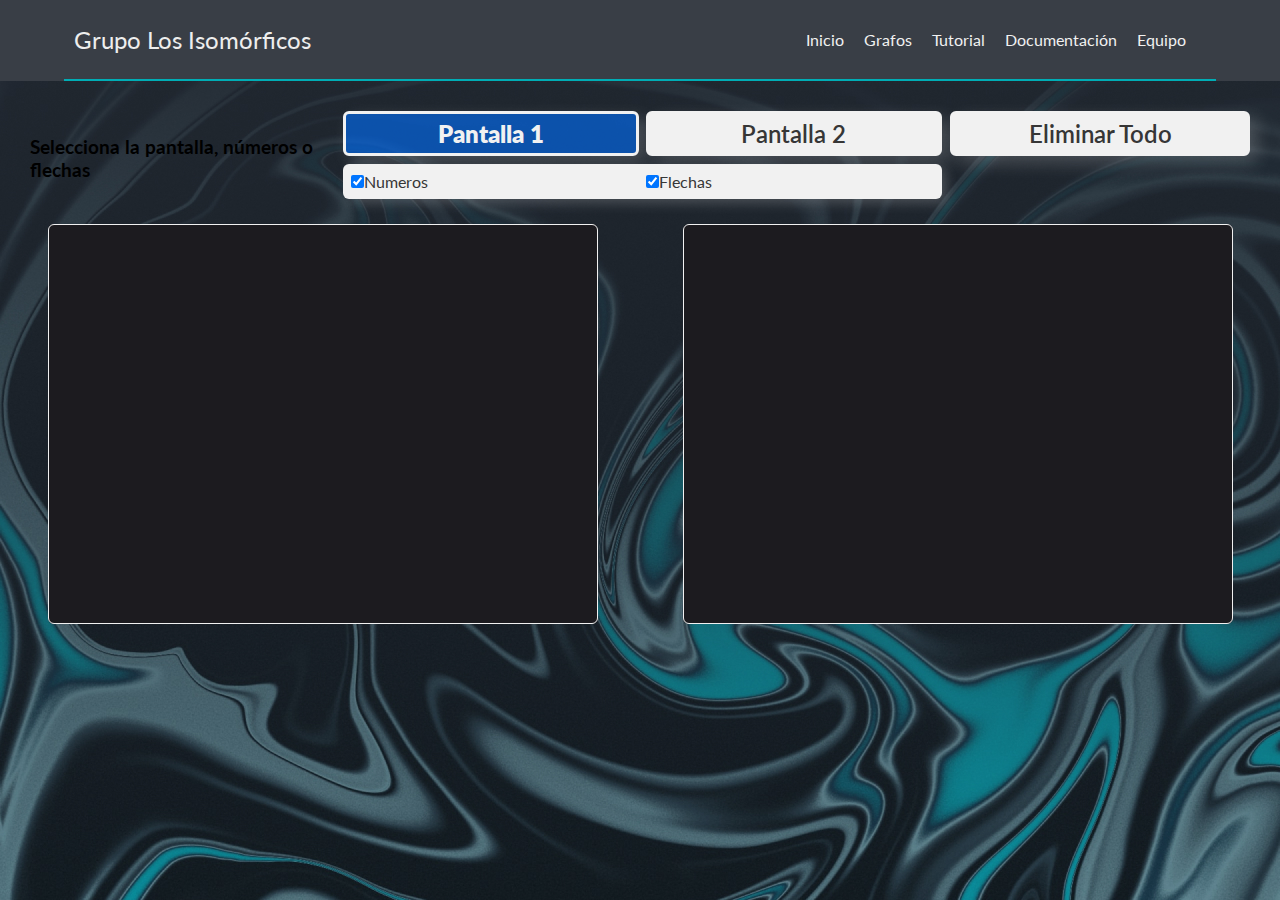
==== aplicativo.html @ a6cd9d34 "22-242002" ====
<!DOCTYPE html>
<html lang="es">

<head>
    <meta charset="UTF-8">
    <meta name="viewport" content="width=device-width, initial-scale=1.0">
    <title>Crear Grafos</title>
    <link rel="stylesheet" href="css/estilos_main.css">
    <link rel="stylesheet" href="css/estilos_grafos.css">
</head>

<body>
    <div class="inicio">
        <nav class="nav__inicio">
            <div class="container nav__container">
                <div class="nombre">
                    <h2 class="nombre__grupo">Grupo <span class="grupo_negrita">Los Isomórficos</span></h2>
                </div>
                <div class="links">
                    <a href="index.html" class="link">Inicio</a>
                    <a class="link">Grafos</a>
                    <a href="https://youtu.be/4gMKj83lTCY" class="link">Tutorial</a>
                    <a href="https://docs.google.com/document/d/1p1cPrLK0Ua-Ob9F9RxJX6WpUO6AuyRL_/edit?usp=sharing&ouid=102609145598646910221&rtpof=true&sd=true"
                        class="link">Documentación</a>
                    <a href="equipo.html" class="link">Equipo</a>
                </div>
            </div>
        </nav>
        <section class="container_principal">
            <b>Selecciona la pantalla, números o flechas</b>
            <section class="control_principal">

                <div class="controles">
                    <p class="botones_control active" id="dib_p1">Pantalla 1</p>
                    <p class="botones_control" id="dib_p2">Pantalla 2</p>
                </div>
                <p class="botones_control" id="eliminar_grafos">Eliminar Todo</p>
                <section class="casillas">
                    <div class="check"><input type="checkbox" name="numeros" checked="true">Numeros</div>
                    <div class="check"><input type="checkbox" name="flechas" checked="true">Flechas</div>
                </section>
            </section>
        </section>

        <section class="principal">
            <div class="pantallas_grafo">
                <div class="pantalla">
                    <svg class="lienzo" id="canvas_1" viewBox="0 0 500 400"></svg>
                </div>
            </div>
            <div class="pantallas_grafo">
                <div class="pantalla">
                    <svg class="lienzo" id="canvas_2">></svg>
                </div>
            </div>
        </section>
    </div>
    <script src="https://d3js.org/d3.v5.min.js"></script>
    <script src="js/grafos.js"></script>
</body>

</html>
---- css/estilos_main.css ----
@import url('https://fonts.googleapis.com/css2?family=Lato:wght@300;400;700;900&display=swap');

:root {
    --primario: #222831;
    --secundario: #393E46;
    --verde-agua: #00adb5;
    --verde-agua-osc: #023638;
    --blanco1: #FFFFFF;
    --blanco2: #F1F1F1;
    --blanco3: #EEEEEE;
    --sombra: 0 8px 8px;
    --color_sombra: #00000033;
    --color_sombra-2: #02363888;
}
*{
    margin: 0;
    padding: 0;
    box-sizing: border-box;
}
/* GENERAL */
body {
    background: url("img/fondo-colores.jpg");
    font-family: 'Lato', sans-serif;
}

h2 {
    color: var(--blanco3);
    font-size: 24px;
    font-weight: 400;
}
p {
    color: var(--blanco2);
    font-size: 24px;
    font-weight: 700;
}

li {
    color: var(--blanco3);
    font-size: 24px;
    font-weight: 700;
    padding: 5px;
}
img {
    margin-right: 50px;
}

/* SECCIONES*/
.container{
    width: 90%;
    max-width: 1200px;
    margin: 0 auto;
    overflow: auto;
    padding-top: 30px;
    height: auto;
}
/* NAVBAR */
.inicio {
    width: 100%;
}

.nombre-color {
    color: var(--verde-agua);
    font-weight: 900;
}

.nav__inicio {
    background-color: var(--secundario);
}

.nav__container {
    display: flex;
    align-items: center;
    justify-content: space-between;
    height: inherit;
    padding: 10px;
    border-bottom: 2px solid var(--verde-agua);
}
.links {
    display: flex;
    padding: 10px;
}

.link,
.boton-comenzar{
    display: inline-block;
    color: var(--blanco2);
    text-decoration: none;
    font-weight: 400;
    padding: 10px;
}

.link:hover{
    color: var(--verde-agua);
}

.boton-comenzar{
    background-color: var(--verde-agua);
    border-radius: 6px;
    border: 2px solid var(--verde-agua);
    box-shadow: var(--sombra) var(--color_sombra-2);
    font-weight: 900;
}

.boton-comenzar:hover {
    background-color: var(--secundario);
    border: 2px solid var(--verde-agua);
}
/* HERO */
.inicio__principal{
    display: grid;
    text-align: center;
}

.titulo{
    color: var(--blanco2);
    font-size: 48px;
    font-weight: 700;
}

.resaltar {
    font-weight: 900;
    color: var(--primario);
    background-color: var(--verde-agua);
}

.row__hero{
    padding-top: 40px;
    display: flex;
    flex-flow: row nowrap;
    text-align: start;
    align-items: center;
}

.documentacion{
    display: flex;
    padding: 20px;
}

.docs{
    display: inherit;
    justify-content: space-evenly;
    align-items: center;
    background-color: #f1f1f1cc;
    border-radius: 10px;
    padding: 5px;
}

.texto-oscuro{
    color: var(--secundario);
    font-size: 18px;
    padding: 0 20px;
}
.boton-comenzar.como{
    box-shadow: none;
    padding: 10px;
}
.boton-comenzar.como:hover{
    background-color: transparent;
    border: 2px solid var(--verde-agua);
    color: var(--primario);
    box-shadow: none;
}
---- css/estilos_grafos.css ----
/* PANTALLAS
Aqui va todo lo relacionado con los grafos */
.principal {
  display: grid;
  justify-items: center;
  grid-template-columns: 1fr 1fr;
  gap: 10px;
  padding: 10px;
}

.pantallas_grafo {
  display: grid;
  justify-items: center;
  padding: 10px;
  gap: 10px;
}

.pantalla {
  width: 550px;
  height: 400px;
  margin: 0;
  background-color: #1C1B1F;
  border-radius: 6px;
}

.lienzo {
  width: 550px;
  height: 400px;
  border-radius: 6px;
  border: 1px solid #f1f1f1;
}

b {
  display: flex;
  font-size: larger;
  align-items: center;
}
p {
  font-weight: 600;
}

/* BOTONES CONTROL SUPERIOR */
.container_principal {
  display: grid;
  grid-template-columns: 1fr 3fr;
  padding: 30px;
  padding-bottom: 0;
  gap: 10px;
}

.control_principal {
  padding-bottom: 5px;
  display: grid;
  grid-template-columns: 2fr 1fr;
  gap: 8px;
}

.controles {
  display: grid;
  grid-template-columns: 1fr 1fr;
  gap: 7px;
}

.botones_control {
  background: #f1f1f1;
  border-radius: 6px;
  box-shadow: 0.3em 0.3em 0.7em #FFFFFF30;
  transition: border 0.5s cubic-bezier(0.175, 0.885, 0.32, 1.275);
  border: #f1f1f1 3px solid;

  display: flex;
  justify-content: center;
  padding: 5px;
  color: #363636;
  cursor: pointer;
}

.botones_control:hover {
  border: #006fff 3px solid;
}

.botones_control:active {
  background: #1f80ff70;
  color: #f1f1f1;
  font-weight: 800;
}

.botones_control.active {
  background: #006fff99;
  color: #f1f1f1;
  font-weight: 800;
}

.casillas {
  padding: 8px;
  display: grid;
  grid-template-columns: 1fr 1fr;
  gap: 8px;
  background: #f1f1f1;
  border-radius: 6px;
  box-shadow: 0.3em 0.3em 0.7em #FFFFFF30;
  color: #363636;
}

/* SECCION INFORMACION */
.info_pantalla {
  display: grid;
  background: #f1f1f1;
  border-radius: 6px;
  box-shadow: 0.3em 0.3em 0.7em #FFFFFF30;
  color: #363636;
  padding: 10px;
  width: 550px;
  gap: 5px;
  justify-items: center;
  align-items: center;
}

#importante {
  font-size: 10px;
  font-weight: 600;
  color: #666;
}

/* GRAFOS */
.arista {
  stroke: #F1F1F1;
  stroke-width: 3.5px;
  stroke-linecap: round;
  stroke-linejoin: round;
  cursor: default;
  box-shadow: 0px 4px 4px rgba(255, 255, 255, 0.25);
}

.arista:hover {
  stroke: #ffffff;
}

.dragLine {
  stroke-width: 5px;
  stroke: #666;
}

.vertice {
  cursor: pointer;
  stroke: #FFFFFF;
  stroke-width: 1.5px;
}

.vertice:hover {
  stroke-width: 3px;
  stroke: #FFFFFF;
}

.dragLine.hidden {
  stroke-width: 0;
}

.seleccionado {
  stroke-width: 3px;
  stroke: #fff;
  outline: 2px dashed #006fff;
}

.arselect {
  stroke: #006fff;
  stroke-dasharray: 5, 6;
}

.texto {
  cursor: pointer;
  user-select: none;
  fill: #fff;
  font-size: 14px;
  stroke-width: 0.5px;
}

.propiedades {
  cursor: pointer;
}

.plan,
.comp {
  display: none;
}

.propiedades,
.na-nv,
.re {
  display: block;
  text-align: center;
  color: #363636;
}

/* MATRICES */
.nvertices,
.naristas,
.region,
.ncrom,
.tipo,
.conexo,
.plano,
.completo,
.ncroma,
.regular,
.circuito-eu,
.label-c,
.label-ady,
.grafo-eu,
.camino-eu,
.hamilton {
  color: #006fff;
  font-weight: bold;
}


.label-c,
.label-ady {
  display: none;
}

.matriz-ady,
.matriz-c {
  width: auto;
  height: auto;
  margin: 8px;
  padding: 0 10px;
  display: none;
}

.analisis>* {
  margin: 0;
  text-align: center;
}

.analisis>* {
  text-align: center;
}

table {
  display: -webkit-inline-box;
  margin: 10px 0;
}

tbody {
  padding: 4px;
  display: block;
  border: 2px solid #006fff;
  border-radius: 6px;
}

tbody> :first-child,
tr> :first-child  {
  color: #006fff;
  font-weight: bold;
}

td {
  min-inline-size: 20px;
  text-align: center;
  font-weight: bold;
}
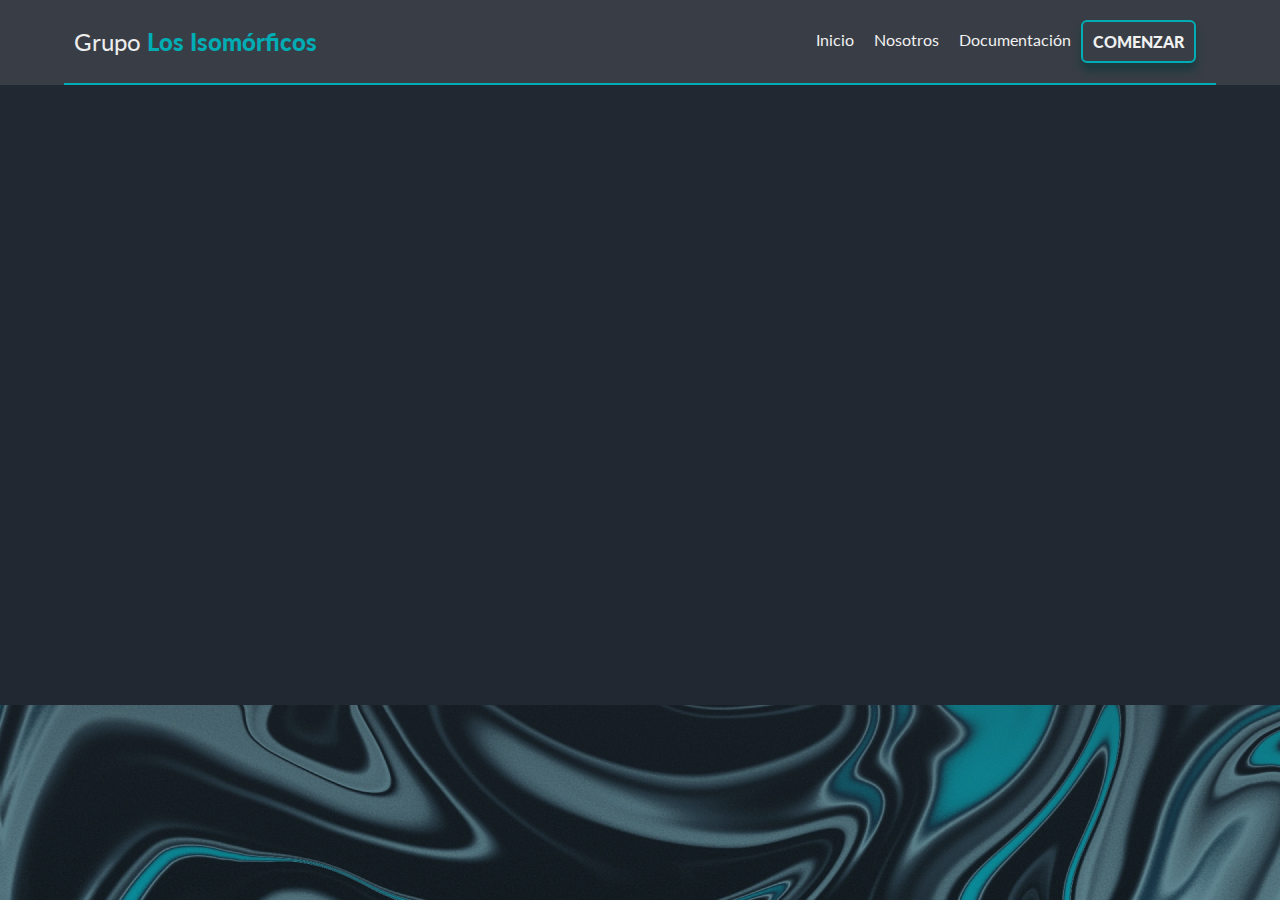
==== commit 281d89f6: "2206-272048" ====
--- a/aplicativo.html
+++ b/aplicativo.html
@@ -4,57 +4,32 @@
 <head>
     <meta charset="UTF-8">
     <meta name="viewport" content="width=device-width, initial-scale=1.0">
-    <title>Crear Grafos</title>
+    <title>Simulación Isomórficos App</title>
     <link rel="stylesheet" href="css/estilos_main.css">
-    <link rel="stylesheet" href="css/estilos_grafos.css">
+    <link rel="stylesheet" href="css/estilos_aplicativo.css">
 </head>
 
-<body>
+<body class="app">
     <div class="inicio">
-        <nav class="nav__inicio">
+        <div class="nav__inicio">
             <div class="container nav__container">
                 <div class="nombre">
-                    <h2 class="nombre__grupo">Grupo <span class="grupo_negrita">Los Isomórficos</span></h2>
+                    <h2>Grupo <span class="nombre-color">Los Isomórficos</span></h2>
                 </div>
                 <div class="links">
                     <a href="index.html" class="link">Inicio</a>
-                    <a class="link">Grafos</a>
-                    <a href="https://youtu.be/4gMKj83lTCY" class="link">Tutorial</a>
-                    <a href="https://docs.google.com/document/d/1p1cPrLK0Ua-Ob9F9RxJX6WpUO6AuyRL_/edit?usp=sharing&ouid=102609145598646910221&rtpof=true&sd=true"
-                        class="link">Documentación</a>
-                    <a href="equipo.html" class="link">Equipo</a>
+                    <a href="equipo.html" class="link">Nosotros</a>
+                    <a href="documentacion.html" class="link">Documentación</a>
+                    <a href="aplicativo.html" class="link boton-comenzar-sel">COMENZAR</a>
                 </div>
             </div>
-        </nav>
-        <section class="container_principal">
-            <b>Selecciona la pantalla, números o flechas</b>
-            <section class="control_principal">
-
-                <div class="controles">
-                    <p class="botones_control active" id="dib_p1">Pantalla 1</p>
-                    <p class="botones_control" id="dib_p2">Pantalla 2</p>
-                </div>
-                <p class="botones_control" id="eliminar_grafos">Eliminar Todo</p>
-                <section class="casillas">
-                    <div class="check"><input type="checkbox" name="numeros" checked="true">Numeros</div>
-                    <div class="check"><input type="checkbox" name="flechas" checked="true">Flechas</div>
-                </section>
-            </section>
-        </section>
-
-        <section class="principal">
-            <div class="pantallas_grafo">
-                <div class="pantalla">
-                    <svg class="lienzo" id="canvas_1" viewBox="0 0 500 400"></svg>
-                </div>
-            </div>
-            <div class="pantallas_grafo">
-                <div class="pantalla">
-                    <svg class="lienzo" id="canvas_2">></svg>
-                </div>
-            </div>
-        </section>
+        </div>
     </div>
+    <section class="interactive-zone">
+        <div class="pantalla">
+            <svg class="screen" id="screen-zone" viewBox="0 0 500 400"></svg>
+        </div>
+    </section>
     <script src="https://d3js.org/d3.v5.min.js"></script>
     <script src="js/grafos.js"></script>
 </body>
--- a/css/estilos_main.css
+++ b/css/estilos_main.css
@@ -2,7 +2,7 @@
 
 :root {
     --primario: #222831;
-    --secundario: #393E46;
+    --secundario: #393e46;
     --verde-agua: #00adb5;
     --verde-agua-osc: #023638;
     --blanco1: #FFFFFF;
@@ -59,8 +59,9 @@
 }
 
 .nombre-color {
+    font-weight: 900;
     color: var(--verde-agua);
-    font-weight: 900;
+
 }
 
 .nav__inicio {
@@ -99,6 +100,15 @@
     border: 2px solid var(--verde-agua);
     box-shadow: var(--sombra) var(--color_sombra-2);
     font-weight: 900;
+}
+
+.boton-comenzar-sel{
+    background-color: var(--secundario);
+    border-radius: 6px;
+    border: 2px solid var(--verde-agua);
+    box-shadow: var(--sombra) var(--color_sombra-2);
+    font-weight: 900;
+    color: var(--blanco2);
 }
 
 .boton-comenzar:hover {
@@ -159,4 +169,8 @@
     border: 2px solid var(--verde-agua);
     color: var(--primario);
     box-shadow: none;
+}
+
+.veag {
+    color: var(--verde-agua);
 }--- a/css/estilos_aplicativo.css
+++ b/css/estilos_aplicativo.css
@@ -0,0 +1,24 @@
+/* PANTALLAS */
+.interactive-zone{
+  display: flex;
+  justify-content: center;
+  flex-wrap: nowrap;
+  background-color: var(--primario);
+}
+
+.pantalla {
+  height: 620px;
+  margin: 0;
+}
+
+.screen {
+  width: 100%;
+  height: 450px;
+}
+
+.lienzo {
+  width: 550px;
+  height: 400px;
+  border-radius: 6px;
+  border: 1px solid #f1f1f1;
+}
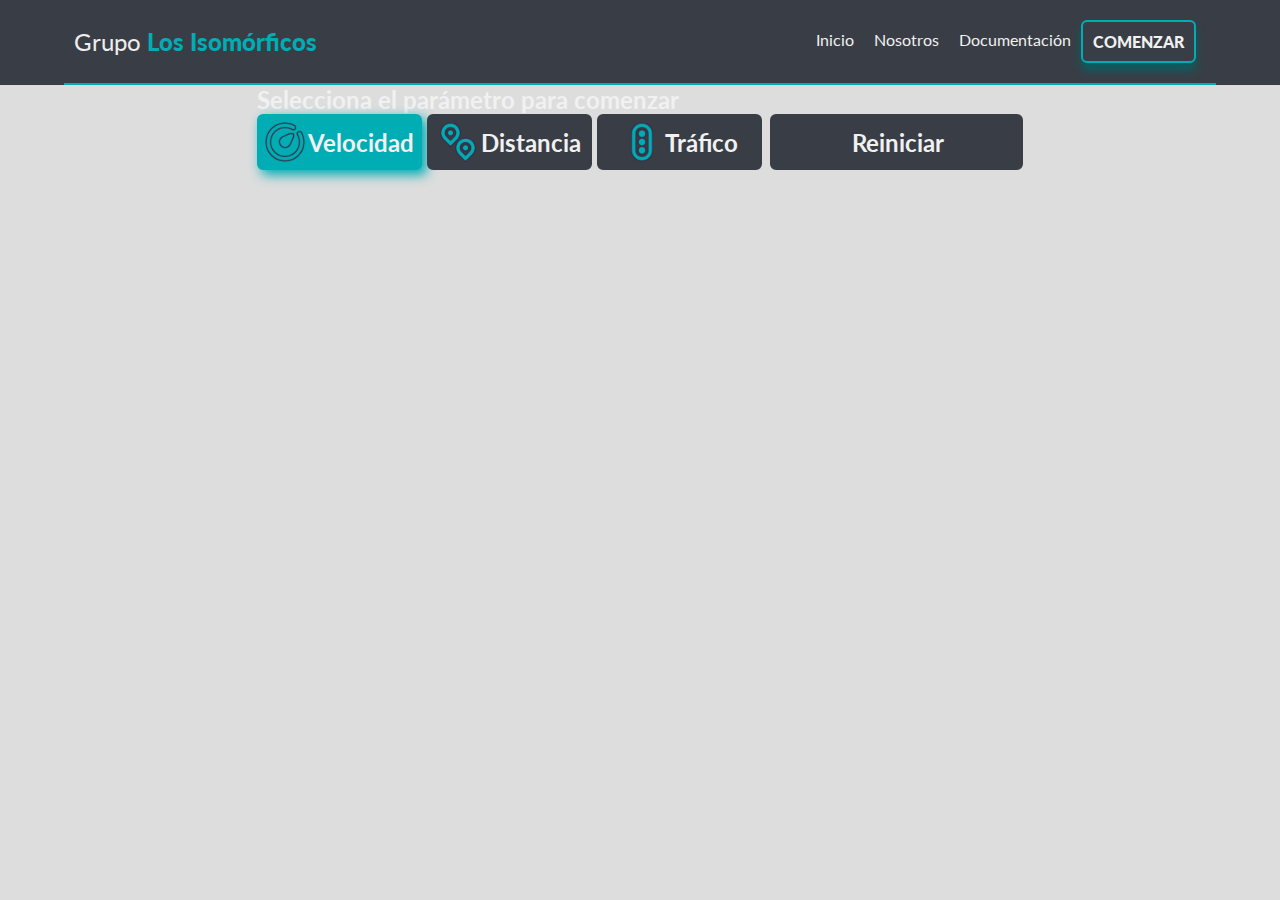
==== commit c87bf59f: "2207-022150" ====
--- a/aplicativo.html
+++ b/aplicativo.html
@@ -5,33 +5,54 @@
     <meta charset="UTF-8">
     <meta name="viewport" content="width=device-width, initial-scale=1.0">
     <title>Simulación Isomórficos App</title>
+    <link rel="stylesheet" href="css/estilos_aplicativo.css">
     <link rel="stylesheet" href="css/estilos_main.css">
-    <link rel="stylesheet" href="css/estilos_aplicativo.css">
 </head>
 
-<body class="app">
-    <div class="inicio">
-        <div class="nav__inicio">
-            <div class="container nav__container">
-                <div class="nombre">
-                    <h2>Grupo <span class="nombre-color">Los Isomórficos</span></h2>
-                </div>
-                <div class="links">
-                    <a href="index.html" class="link">Inicio</a>
-                    <a href="equipo.html" class="link">Nosotros</a>
-                    <a href="documentacion.html" class="link">Documentación</a>
-                    <a href="aplicativo.html" class="link boton-comenzar-sel">COMENZAR</a>
+<body>
+    <div class="fondo">
+        <div class="inicio">
+            <div class="nav__inicio">
+                <div class="container nav__container">
+                    <div class="nombre">
+                        <h2>Grupo <span class="nombre-color">Los Isomórficos</span></h2>
+                    </div>
+                    <div class="links">
+                        <a href="index.html" class="link">Inicio</a>
+                        <a href="equipo.html" class="link">Nosotros</a>
+                        <a href="documentacion.html" class="link">Documentación</a>
+                        <a href="aplicativo.html" class="link boton-comenzar-sel">COMENZAR</a>
+                    </div>
                 </div>
             </div>
         </div>
+        <section class="interactive-zone">
+            <div class="pantalla" id="screen">
+                <p class="negative">Selecciona el parámetro para comenzar</p>
+                <section class="control_param">
+                    <div class="controles">
+                        <div class="botones_control active" id="vel">
+                            <img src="css/img/speed.png" width="40px" height="40px">
+                            <p class="boton">Velocidad</p> 
+                        </div>
+                        <div class="botones_control" id="dist">
+                            <img src="css/img/distance-line.png" width="40px" height="40px">
+                            <p class="boton">Distancia</p> 
+                        </div>
+                        <div class="botones_control" id="traf">
+                            <img src="css/img/traffic-lights.png" width="40px" height="40px">
+                            <p class="boton">Tráfico</p> 
+                        </div>
+                    </div>
+                    <div class="botones_control" id="clear_screen">
+                        <p class="boton">Reiniciar</p> 
+                    </div>
+                </section>
+            </div>
+        </section>
     </div>
-    <section class="interactive-zone">
-        <div class="pantalla">
-            <svg class="screen" id="screen-zone" viewBox="0 0 500 400"></svg>
-        </div>
-    </section>
     <script src="https://d3js.org/d3.v5.min.js"></script>
-    <script src="js/grafos.js"></script>
+    <script src="js/script_mapa.js"></script>
 </body>
 
 </html>--- a/css/estilos_aplicativo.css
+++ b/css/estilos_aplicativo.css
@@ -1,9 +1,13 @@
 /* PANTALLAS */
+.fondo{
+  min-height: 100vh;
+  background-color: #DDDDDD;
+}
+
 .interactive-zone{
   display: flex;
   justify-content: center;
   flex-wrap: nowrap;
-  background-color: var(--primario);
 }
 
 .pantalla {
@@ -22,3 +26,53 @@
   border-radius: 6px;
   border: 1px solid #f1f1f1;
 }
+
+.control_param {
+  padding-bottom: 5px;
+  display: grid;
+  grid-template-columns: 2fr 1fr;
+  gap: 8px;
+}
+
+.controles {
+  display: grid;
+  grid-template-columns: 1fr 1fr 1fr;
+  gap: 5px;
+}
+
+.botones_control {
+  background: var(--secundario);
+  border-radius: 6px;
+  box-shadow: 0.3em 0.3em 0.7em var(--color-sombra-1);
+  transition: border 0.5s cubic-bezier(0.175, 0.885, 0.32, 1.275);
+  border: var(--secundario) 3px solid;
+
+  display: flex;
+  justify-content: center;
+  padding: 5px;
+  align-items: center;
+  cursor: pointer;
+}
+
+.botones_control:hover {
+  border: var(--verde-agua) 3px solid;
+  box-shadow: 0.3em 0.3em 0.7em var(--verde-agua);
+}
+
+.botones_control:active {
+  background: var(--verde-agua-osc);
+  border: var(--verde-agua) 3px solid;
+  font-weight: 800;
+}
+
+.botones_control.active {
+  background: var(--verde-agua);
+  color: var(--blanco1);
+  border: var(--verde-agua) 3px solid;
+  font-weight: 800;
+  box-shadow: 0.3em 0.3em 0.7em var(--verde-agua);
+}
+.boton{
+  color: var(--blanco2);
+  padding-left: 3px;
+}--- a/css/estilos_main.css
+++ b/css/estilos_main.css
@@ -10,7 +10,7 @@
     --blanco3: #EEEEEE;
     --sombra: 0 8px 8px;
     --color_sombra: #00000033;
-    --color_sombra-2: #02363888;
+    --color_sombra-2: #026366d5;
 }
 *{
     margin: 0;
@@ -40,7 +40,7 @@
     font-weight: 700;
     padding: 5px;
 }
-img {
+img.hero {
     margin-right: 50px;
 }
 
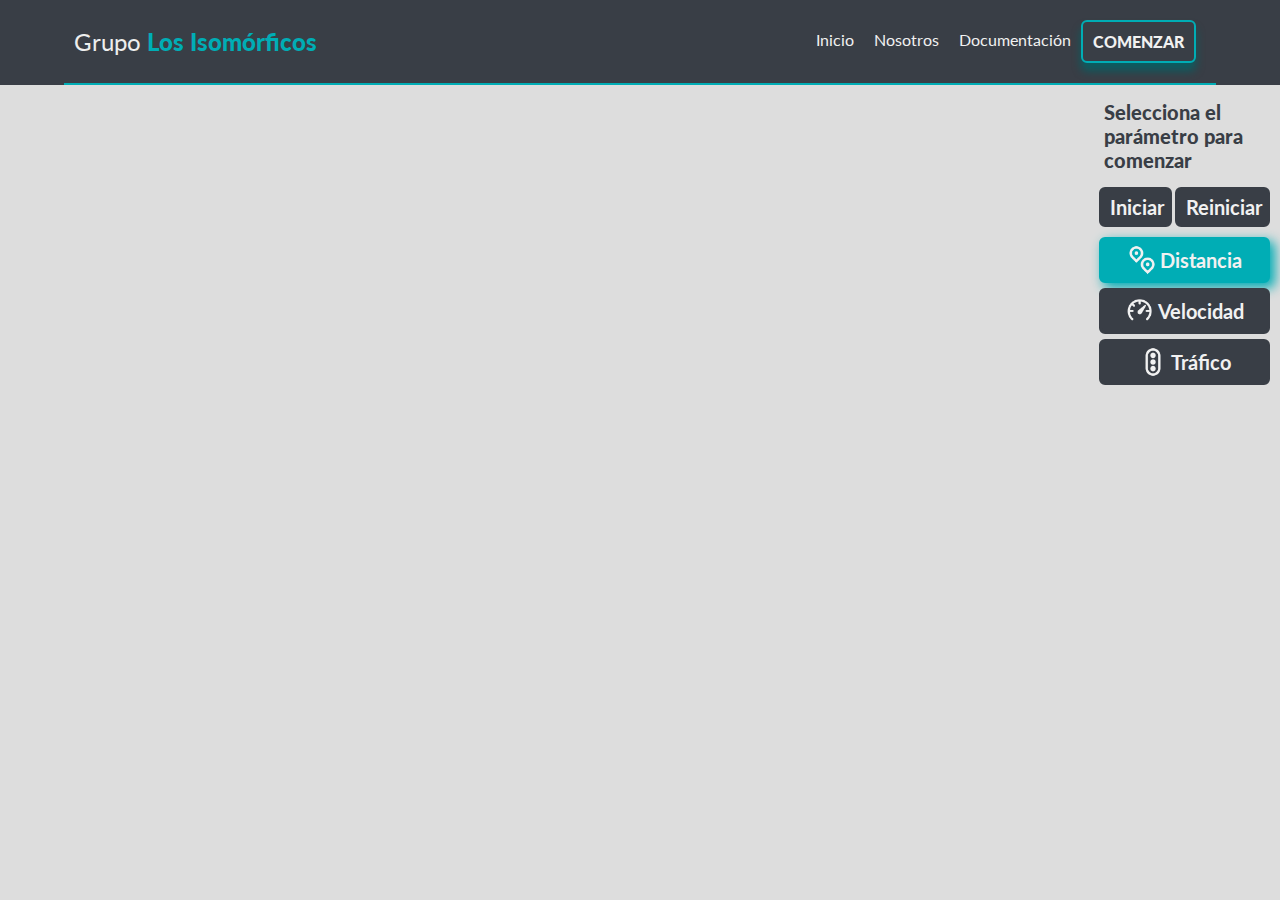
==== commit 6f556039: "2207-080544" ====
--- a/aplicativo.html
+++ b/aplicativo.html
@@ -27,28 +27,32 @@
             </div>
         </div>
         <section class="interactive-zone">
-            <div class="pantalla" id="screen">
-                <p class="negative">Selecciona el parámetro para comenzar</p>
+        <div class="sector-pantalla"></div>
                 <section class="control_param">
+                    <p class="negative">Selecciona el parámetro para comenzar</p>
+                    <div class="run">
+                        <div class="botones_control" id="start">
+                            <p class="boton">Iniciar</p>
+                        </div>
+                        <div class="botones_control" id="clear_screen">
+                            <p class="boton">Reiniciar</p>
+                        </div>
+                    </div>
                     <div class="controles">
-                        <div class="botones_control active" id="vel">
-                            <img src="css/img/speed.png" width="40px" height="40px">
-                            <p class="boton">Velocidad</p> 
+                        <div class="botones_control active" id="dist">
+                            <img src="css/img/distance-line.png" width="30px" height="30px">
+                            <p class="boton">Distancia</p>
                         </div>
-                        <div class="botones_control" id="dist">
-                            <img src="css/img/distance-line.png" width="40px" height="40px">
-                            <p class="boton">Distancia</p> 
+                        <div class="botones_control" id="vel">
+                            <img src="css/img/speed.png" width="30px" height="30px">
+                            <p class="boton">Velocidad</p>
                         </div>
                         <div class="botones_control" id="traf">
-                            <img src="css/img/traffic-lights.png" width="40px" height="40px">
-                            <p class="boton">Tráfico</p> 
+                            <img src="css/img/traffic-lights.png" width="30px" height="30px">
+                            <p class="boton">Tráfico</p>
                         </div>
                     </div>
-                    <div class="botones_control" id="clear_screen">
-                        <p class="boton">Reiniciar</p> 
-                    </div>
                 </section>
-            </div>
         </section>
     </div>
     <script src="https://d3js.org/d3.v5.min.js"></script>
--- a/css/estilos_aplicativo.css
+++ b/css/estilos_aplicativo.css
@@ -5,14 +5,8 @@
 }
 
 .interactive-zone{
-  display: flex;
-  justify-content: center;
-  flex-wrap: nowrap;
-}
-
-.pantalla {
-  height: 620px;
-  margin: 0;
+  display: grid;
+  grid-template-columns: 6fr 1fr;
 }
 
 .screen {
@@ -28,15 +22,22 @@
 }
 
 .control_param {
-  padding-bottom: 5px;
+  padding: 10px;
+  display: inherit;
+  gap: 10px;
+  align-content: start;
+  justify-content: start;
+}
+
+.run{
   display: grid;
-  grid-template-columns: 2fr 1fr;
-  gap: 8px;
+  grid-template-columns: 1fr 1fr;
+  gap: 3px;
 }
 
 .controles {
   display: grid;
-  grid-template-columns: 1fr 1fr 1fr;
+  grid-template-columns: 1fr;
   gap: 5px;
 }
 
@@ -75,4 +76,33 @@
 .boton{
   color: var(--blanco2);
   padding-left: 3px;
+  font-size: 20px;
+}
+
+.negative {
+  padding: 5px;
+  color: var(--secundario);
+  font-size: 20px;
+  font-weight: 900;
+}
+
+/* estilos de app */
+.sector-pantalla{
+  display: grid;
+  grid-template-columns: 1fr 1fr 1fr 1fr 1fr 1fr 1fr 1fr 1fr 1fr 1fr 1fr 1fr 1fr 1fr 1fr 1fr 1fr 1fr 1fr;
+  gap: 8px;
+  justify-items: center;
+  padding-top: 20px;
+}
+.nodos{
+  display: flex;
+  justify-content: center;
+  align-items: center;
+  background-color: var(--verde-agua);
+  height: 18px;
+  width: 18px;
+  font-weight: 900;
+  font-size: 10px;
+  color: var(--blanco2);
+  border-radius: 60px;
 }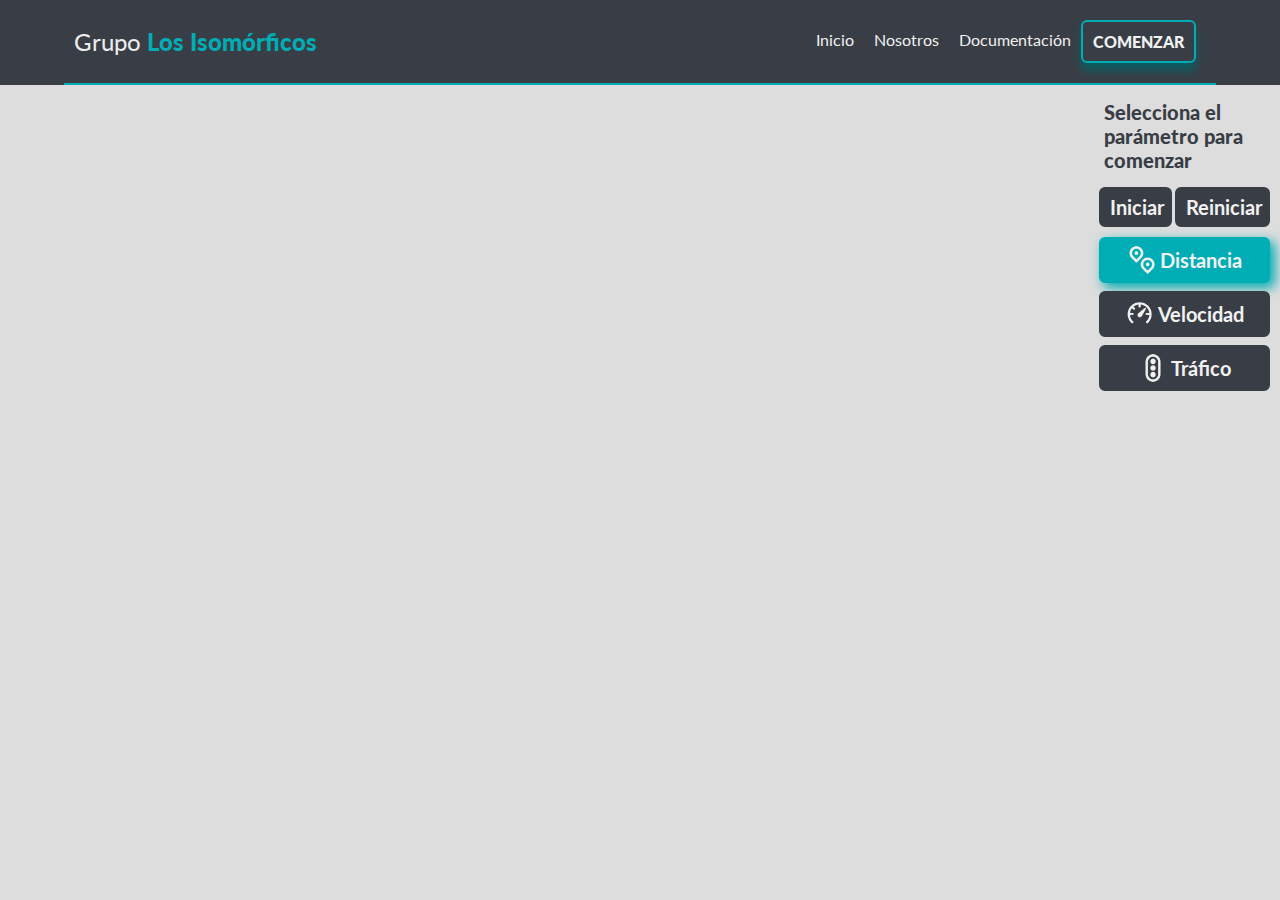
==== commit b90be751: "2207-080650" ====
--- a/aplicativo.html
+++ b/aplicativo.html
@@ -27,7 +27,7 @@
             </div>
         </div>
         <section class="interactive-zone">
-        <div class="sector-pantalla"></div>
+        <div class="sector-pantalla""></div>
                 <section class="control_param">
                     <p class="negative">Selecciona el parámetro para comenzar</p>
                     <div class="run">
--- a/css/estilos_aplicativo.css
+++ b/css/estilos_aplicativo.css
@@ -38,7 +38,7 @@
 .controles {
   display: grid;
   grid-template-columns: 1fr;
-  gap: 5px;
+  gap: 8px;
 }
 
 .botones_control {
@@ -105,4 +105,15 @@
   font-size: 10px;
   color: var(--blanco2);
   border-radius: 60px;
+  cursor: default;
+}
+
+.nodos circulos{
+  fill: var(--verde-agua);
+}
+
+.enlaces {
+  fill: none;
+  stroke: var(--secundario);
+  stroke-width: 3px;
 }